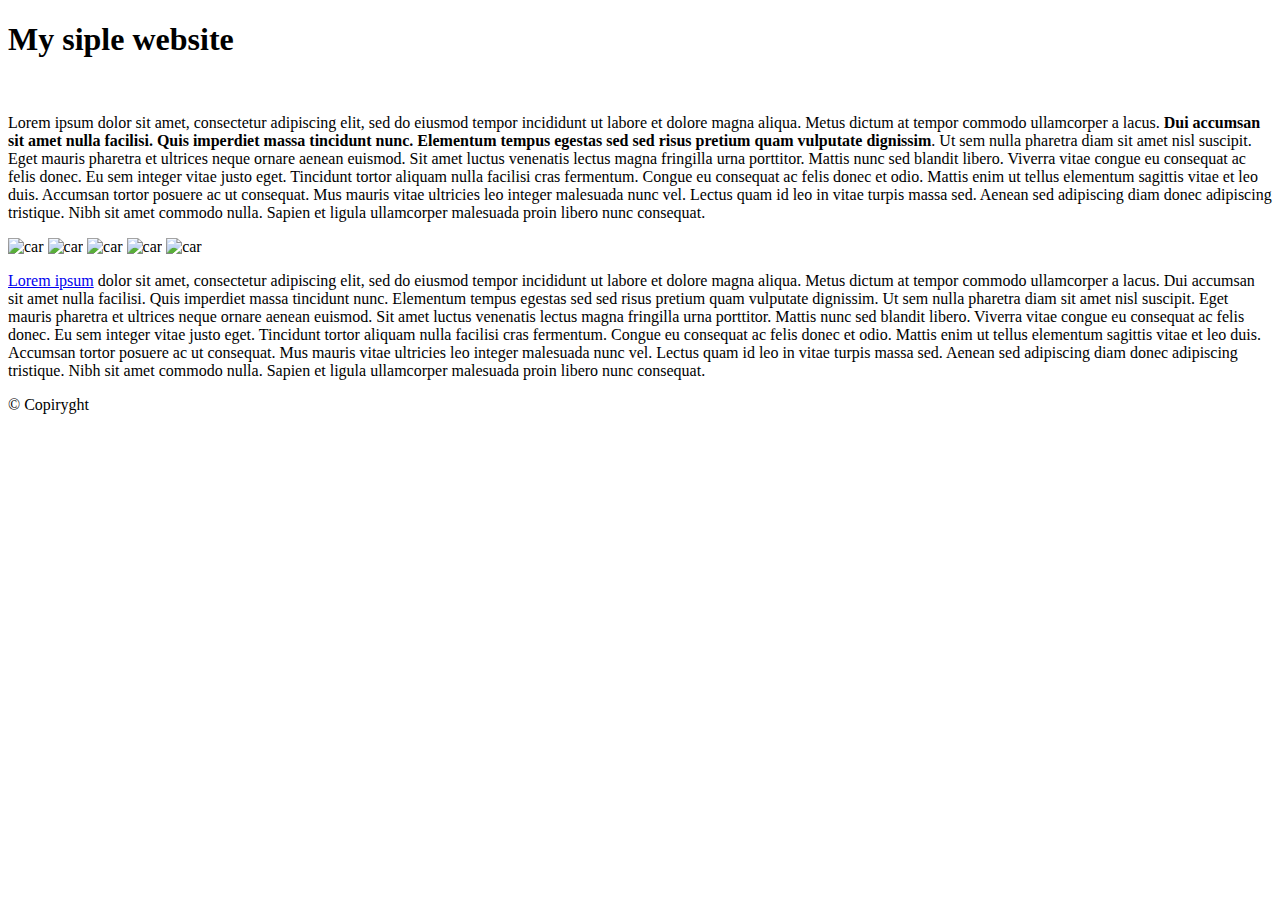
==== Untitled-1.html @ 7308c5a1 "photo text" ====
<!DOCTYPE html>
<html lang="en">
<head>
    <meta charset="UTF-8">
    <meta name="viewport" content="width=device-width, initial-scale=1.0">
    <title>Document</title>
    <link rel="stylesheet" href="/Untitled-1.css">
</head>
<body>
    <h1>My siple website</h1>
    <img src="./01_simple/img/sunset.jpg" alt="">
    <p>
        Lorem ipsum dolor sit amet, consectetur adipiscing elit, sed do eiusmod tempor incididunt ut labore et dolore magna aliqua. Metus dictum at tempor commodo ullamcorper a lacus. <strong> Dui accumsan sit amet nulla facilisi. Quis imperdiet massa tincidunt nunc. Elementum tempus egestas sed sed risus pretium quam vulputate dignissim</strong>. Ut sem nulla pharetra diam sit amet nisl suscipit. Eget mauris pharetra et ultrices neque ornare aenean euismod. Sit amet luctus venenatis lectus magna fringilla urna porttitor. Mattis nunc sed blandit libero. Viverra vitae congue eu consequat ac felis donec. Eu sem integer vitae justo eget. Tincidunt tortor aliquam nulla facilisi cras fermentum. Congue eu consequat ac felis donec et odio. Mattis enim ut tellus elementum sagittis vitae et leo duis. Accumsan tortor posuere ac ut consequat. Mus mauris vitae ultricies leo integer malesuada nunc vel. Lectus quam id leo in vitae turpis massa sed. Aenean sed adipiscing diam donec adipiscing tristique. Nibh sit amet commodo nulla. Sapien et ligula ullamcorper malesuada proin libero nunc consequat.
    </p>
    <div>

        <img src="./01_simple/img/car01.jpg" title="car1" alt="car">
        <img src="./01_simple/img/car02.jpg" title="car2" alt="car">
        <img src="./01_simple/img/car03.jpg" title="car3" alt="car">
        <img src="./01_simple/img/car04.jpg" title="car4" alt="car">
        <img src="./01_simple/img/car05.jpg" title="car5" alt="car">


    </div>
    <p>
       <a href="https://loremipsum.io/" target="blank">Lorem ipsum</a> dolor sit amet, consectetur adipiscing elit, sed do eiusmod tempor incididunt ut labore et dolore magna aliqua. Metus dictum at tempor commodo ullamcorper a lacus. Dui accumsan sit amet nulla facilisi. Quis imperdiet massa tincidunt nunc. Elementum tempus egestas sed sed risus pretium quam vulputate dignissim. Ut sem nulla pharetra diam sit amet nisl suscipit. Eget mauris pharetra et ultrices neque ornare aenean euismod. Sit amet luctus venenatis lectus magna fringilla urna porttitor. Mattis nunc sed blandit libero. Viverra vitae congue eu consequat ac felis donec. Eu sem integer vitae justo eget. Tincidunt tortor aliquam nulla facilisi cras fermentum. Congue eu consequat ac felis donec et odio. Mattis enim ut tellus elementum sagittis vitae et leo duis. Accumsan tortor posuere ac ut consequat. Mus mauris vitae ultricies leo integer malesuada nunc vel. Lectus quam id leo in vitae turpis massa sed. Aenean sed adipiscing diam donec adipiscing tristique. Nibh sit amet commodo nulla. Sapien et ligula ullamcorper malesuada proin libero nunc consequat.

    </p>

    <p>
        &copy; Copiryght
    </p>
</body>
</html>
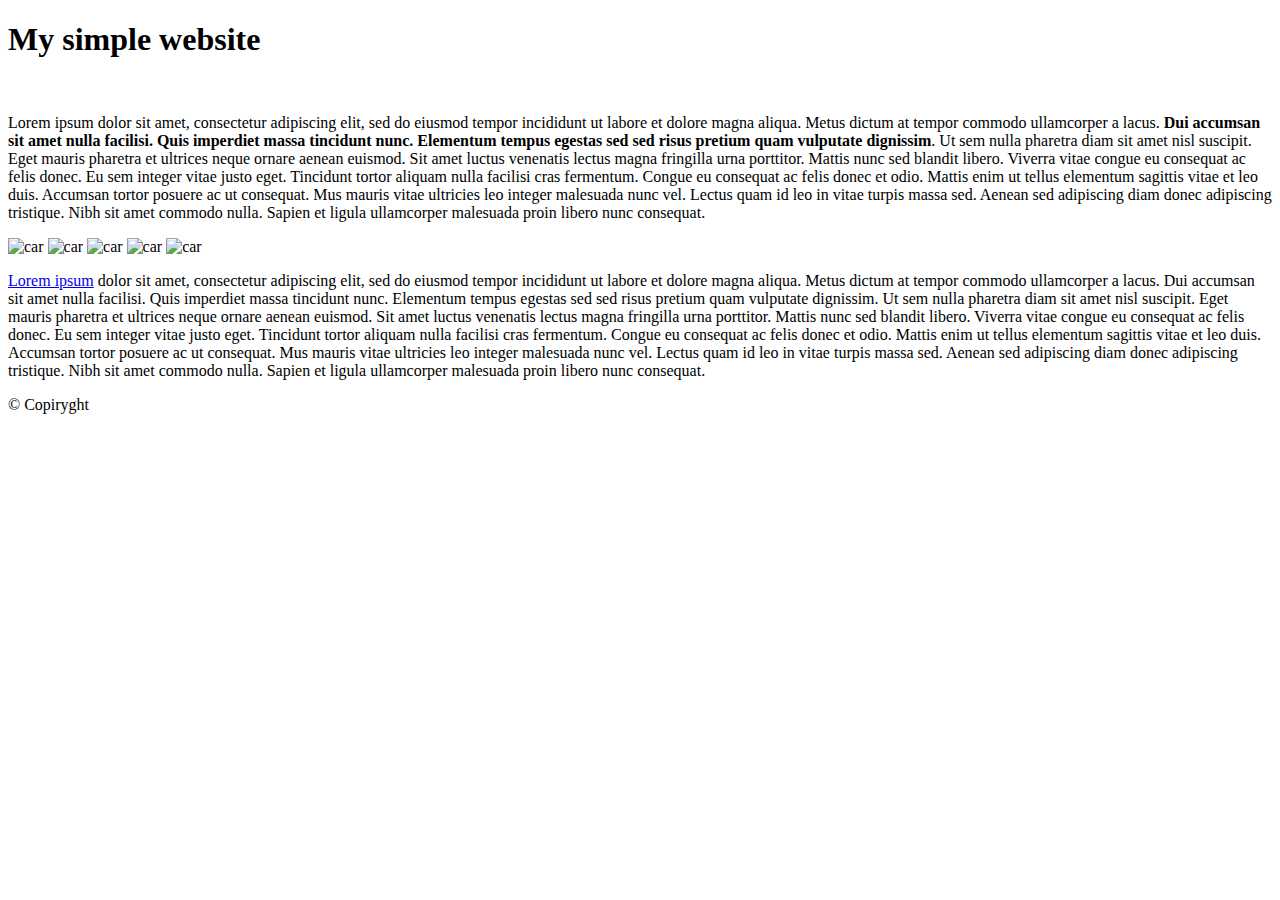
==== commit 139a524d: "commit" ====
--- a/Untitled-1.html
+++ b/Untitled-1.html
@@ -7,12 +7,14 @@
     <link rel="stylesheet" href="/Untitled-1.css">
 </head>
 <body>
-    <h1>My siple website</h1>
+    <h1>My simple website</h1>
+    <div class="ph0">
     <img src="./01_simple/img/sunset.jpg" alt="">
+    </div>
     <p>
         Lorem ipsum dolor sit amet, consectetur adipiscing elit, sed do eiusmod tempor incididunt ut labore et dolore magna aliqua. Metus dictum at tempor commodo ullamcorper a lacus. <strong> Dui accumsan sit amet nulla facilisi. Quis imperdiet massa tincidunt nunc. Elementum tempus egestas sed sed risus pretium quam vulputate dignissim</strong>. Ut sem nulla pharetra diam sit amet nisl suscipit. Eget mauris pharetra et ultrices neque ornare aenean euismod. Sit amet luctus venenatis lectus magna fringilla urna porttitor. Mattis nunc sed blandit libero. Viverra vitae congue eu consequat ac felis donec. Eu sem integer vitae justo eget. Tincidunt tortor aliquam nulla facilisi cras fermentum. Congue eu consequat ac felis donec et odio. Mattis enim ut tellus elementum sagittis vitae et leo duis. Accumsan tortor posuere ac ut consequat. Mus mauris vitae ultricies leo integer malesuada nunc vel. Lectus quam id leo in vitae turpis massa sed. Aenean sed adipiscing diam donec adipiscing tristique. Nibh sit amet commodo nulla. Sapien et ligula ullamcorper malesuada proin libero nunc consequat.
     </p>
-    <div>
+    <div class="ph1">
 
         <img src="./01_simple/img/car01.jpg" title="car1" alt="car">
         <img src="./01_simple/img/car02.jpg" title="car2" alt="car">
@@ -26,9 +28,12 @@
        <a href="https://loremipsum.io/" target="blank">Lorem ipsum</a> dolor sit amet, consectetur adipiscing elit, sed do eiusmod tempor incididunt ut labore et dolore magna aliqua. Metus dictum at tempor commodo ullamcorper a lacus. Dui accumsan sit amet nulla facilisi. Quis imperdiet massa tincidunt nunc. Elementum tempus egestas sed sed risus pretium quam vulputate dignissim. Ut sem nulla pharetra diam sit amet nisl suscipit. Eget mauris pharetra et ultrices neque ornare aenean euismod. Sit amet luctus venenatis lectus magna fringilla urna porttitor. Mattis nunc sed blandit libero. Viverra vitae congue eu consequat ac felis donec. Eu sem integer vitae justo eget. Tincidunt tortor aliquam nulla facilisi cras fermentum. Congue eu consequat ac felis donec et odio. Mattis enim ut tellus elementum sagittis vitae et leo duis. Accumsan tortor posuere ac ut consequat. Mus mauris vitae ultricies leo integer malesuada nunc vel. Lectus quam id leo in vitae turpis massa sed. Aenean sed adipiscing diam donec adipiscing tristique. Nibh sit amet commodo nulla. Sapien et ligula ullamcorper malesuada proin libero nunc consequat.
 
     </p>
-
+    <footer>
+    <div class="copy">
     <p>
         &copy; Copiryght
     </p>
+    </div>
+    </footer>
 </body>
 </html>